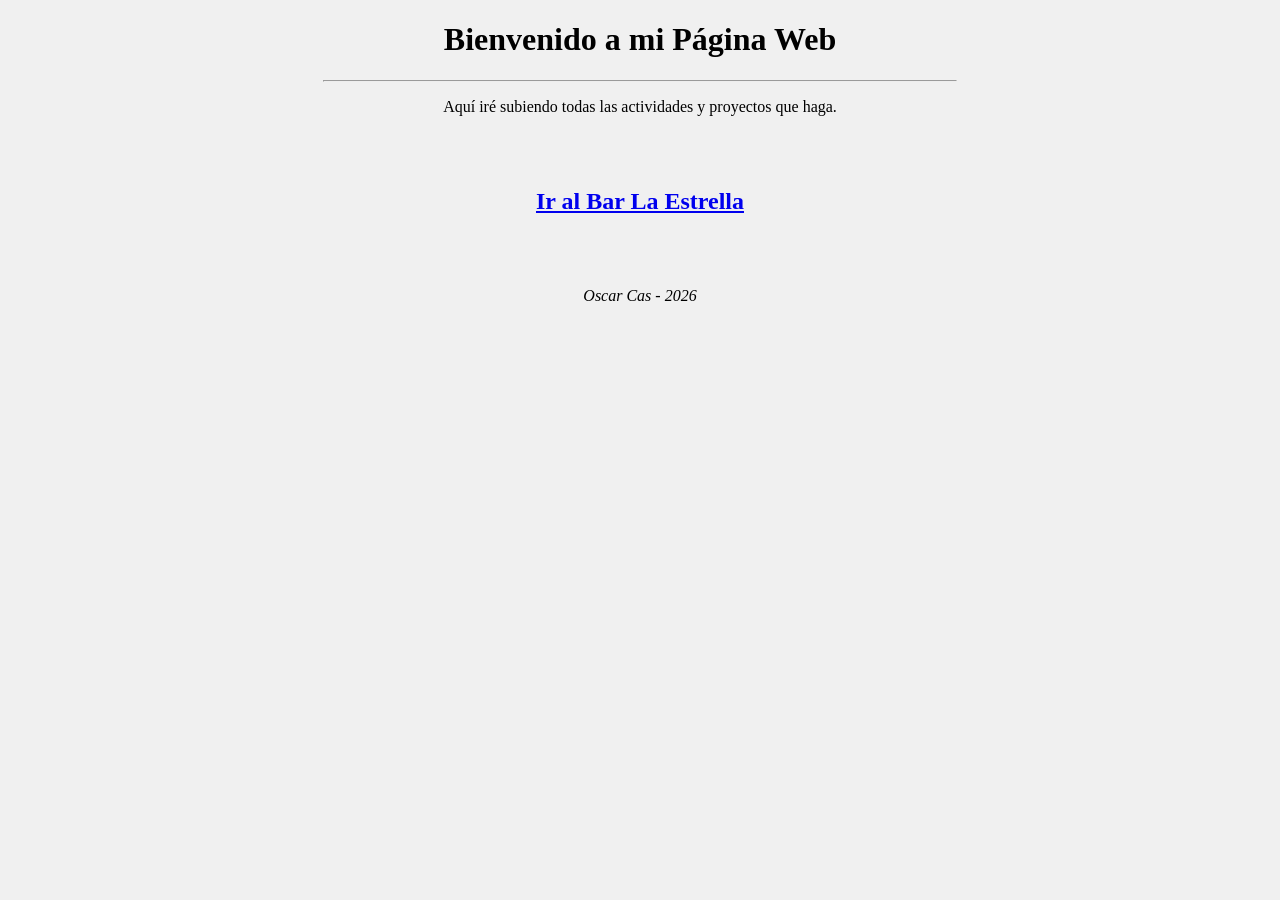
==== index.html @ 57834deb "cambio" ====
<!DOCTYPE html>
<html lang="es">
<head>
    <meta charset="UTF-8">
    <title>Mi Web de Actividades</title>
</head>
<body bgcolor="#f0f0f0">

    <center>
        <h1>Bienvenido a mi Página Web</h1>
        <hr width="50%">
        
        <p>Aquí iré subiendo todas las actividades y proyectos que haga.</p>
        
        <br><br>

        <!-- ENLACE AL RESTAURANTE -->
        <h2>
            <a href="Restaurante/restaurante.html">Ir al Bar La Estrella</a>
        </h2>

        <br><br>
        <p><i>Oscar Cas - 2026</i></p>
    </center>

</body>
</html>
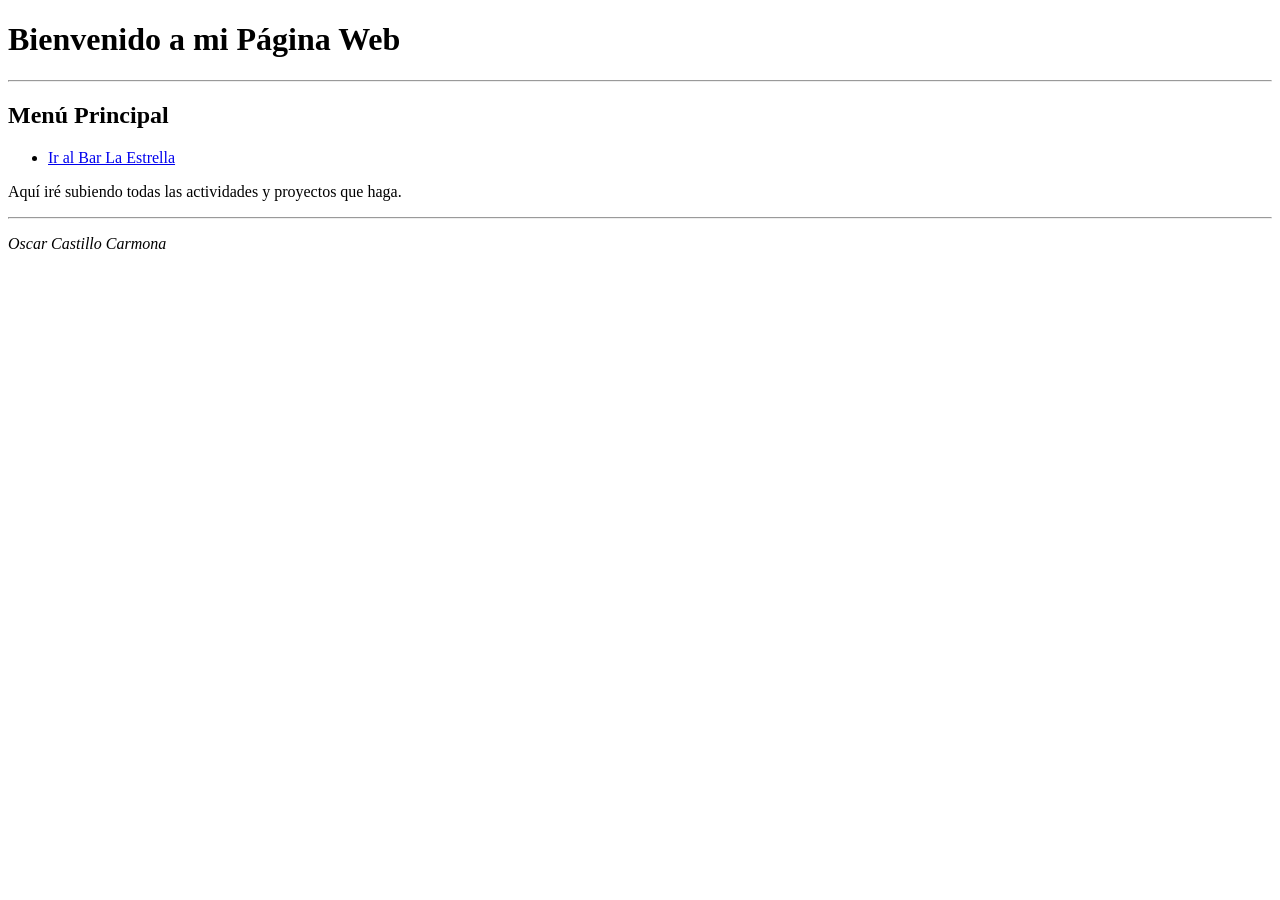
==== commit 0678a422: "<" ====
--- a/index.html
+++ b/index.html
@@ -2,26 +2,33 @@
 <html lang="es">
 <head>
     <meta charset="UTF-8">
+    <meta name="author" content="Oscar Cas">
+    <meta name="description" content="Página principal de las actividades de Oscar Cas">
+    <meta name="keywords" content="actividades, html, ejercicios, restaurante, periodico">
     <title>Mi Web de Actividades</title>
 </head>
-<body bgcolor="#f0f0f0">
+<body>
 
-    <center>
+    <header>
         <h1>Bienvenido a mi Página Web</h1>
-        <hr width="50%">
-        
+        <hr>
+    </header>
+
+    <nav>
+        <h2>Menú Principal</h2>
+        <ul>
+            <li><a href="Restaurante/index.html">Ir al Bar La Estrella</a></li>
+        </ul>
+    </nav>
+
+    <main>
         <p>Aquí iré subiendo todas las actividades y proyectos que haga.</p>
-        
-        <br><br>
+    </main>
 
-        <!-- ENLACE AL RESTAURANTE -->
-        <h2>
-            <a href="Restaurante/restaurante.html">Ir al Bar La Estrella</a>
-        </h2>
-
-        <br><br>
-        <p><i>Oscar Cas - 2026</i></p>
-    </center>
+    <footer>
+        <hr>
+        <p><i>Oscar Castillo Carmona</i></p>
+    </footer>
 
 </body>
 </html>
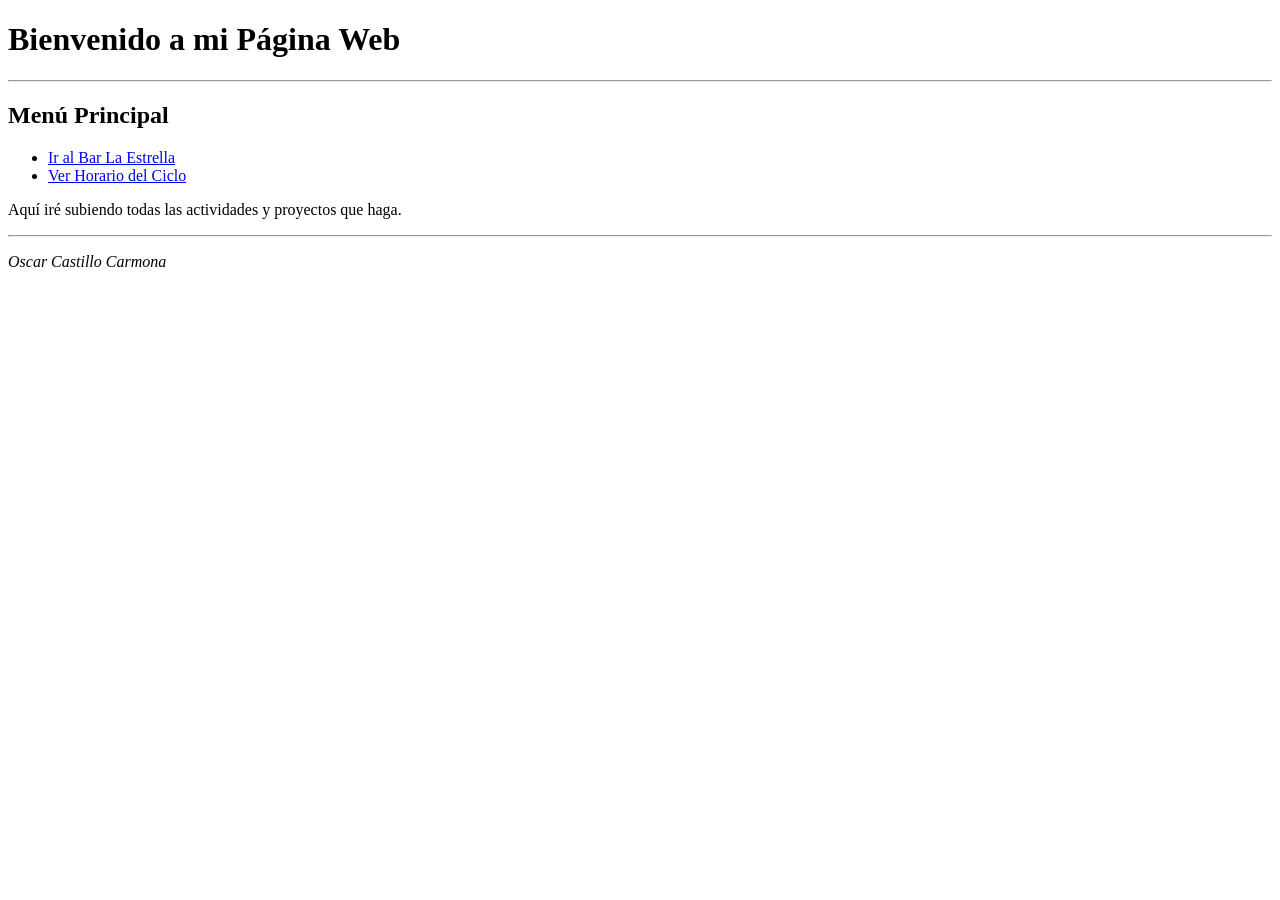
==== commit 3d0ce879: "aa" ====
--- a/index.html
+++ b/index.html
@@ -4,7 +4,7 @@
     <meta charset="UTF-8">
     <meta name="author" content="Oscar Cas">
     <meta name="description" content="Página principal de las actividades de Oscar Cas">
-    <meta name="keywords" content="actividades, html, ejercicios, restaurante, periodico">
+    <meta name="keywords" content="actividades, html, ejercicios, restaurante, horario">
     <title>Mi Web de Actividades</title>
 </head>
 <body>
@@ -17,7 +17,8 @@
     <nav>
         <h2>Menú Principal</h2>
         <ul>
-            <li><a href="Restaurante/index.html">Ir al Bar La Estrella</a></li>
+            <li><a href="restaurante/index.html">Ir al Bar La Estrella</a></li>
+            <li><a href="horario/index.html">Ver Horario del Ciclo</a></li>
         </ul>
     </nav>
 
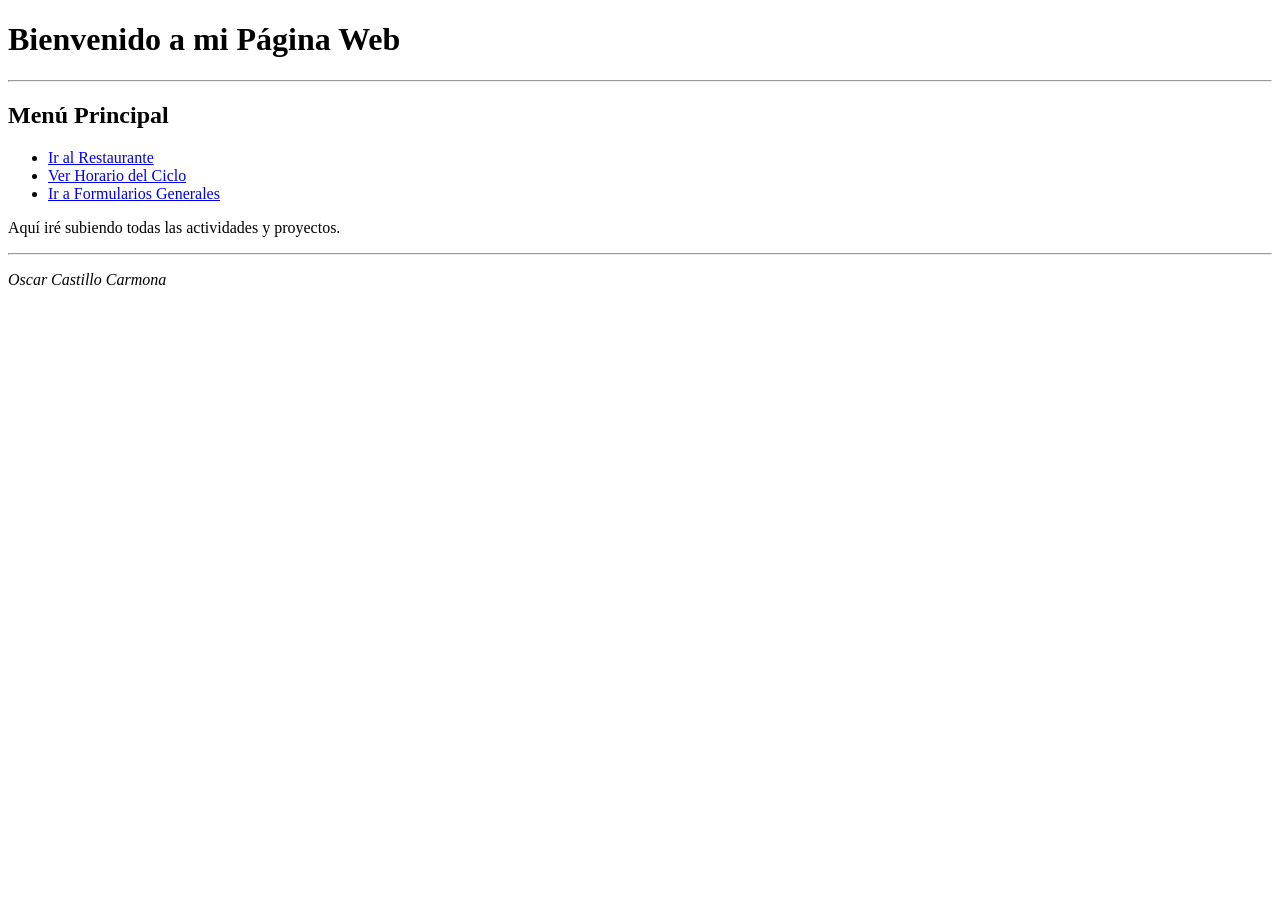
==== commit ebaac18c: "aa" ====
--- a/index.html
+++ b/index.html
@@ -3,9 +3,9 @@
 <head>
     <meta charset="UTF-8">
     <meta name="author" content="Oscar Cas">
-    <meta name="description" content="Página principal de las actividades de Oscar Cas">
-    <meta name="keywords" content="actividades, html, ejercicios, restaurante, horario">
-    <title>Mi Web de Actividades</title>
+    <meta name="description" content="Página principal de las actividades">
+    <meta name="keywords" content="actividades, html, restaurante, horario, formularios">
+    <title>Mis Actividades</title>
 </head>
 <body>
 
@@ -17,13 +17,14 @@
     <nav>
         <h2>Menú Principal</h2>
         <ul>
-            <li><a href="restaurante/index.html">Ir al Bar La Estrella</a></li>
+            <li><a href="restaurante/index.html">Ir al Restaurante</a></li>
             <li><a href="horario/index.html">Ver Horario del Ciclo</a></li>
+            <li><a href="Formularios/index.html">Ir a Formularios Generales</a></li>
         </ul>
     </nav>
 
     <main>
-        <p>Aquí iré subiendo todas las actividades y proyectos que haga.</p>
+        <p>Aquí iré subiendo todas las actividades y proyectos.</p>
     </main>
 
     <footer>
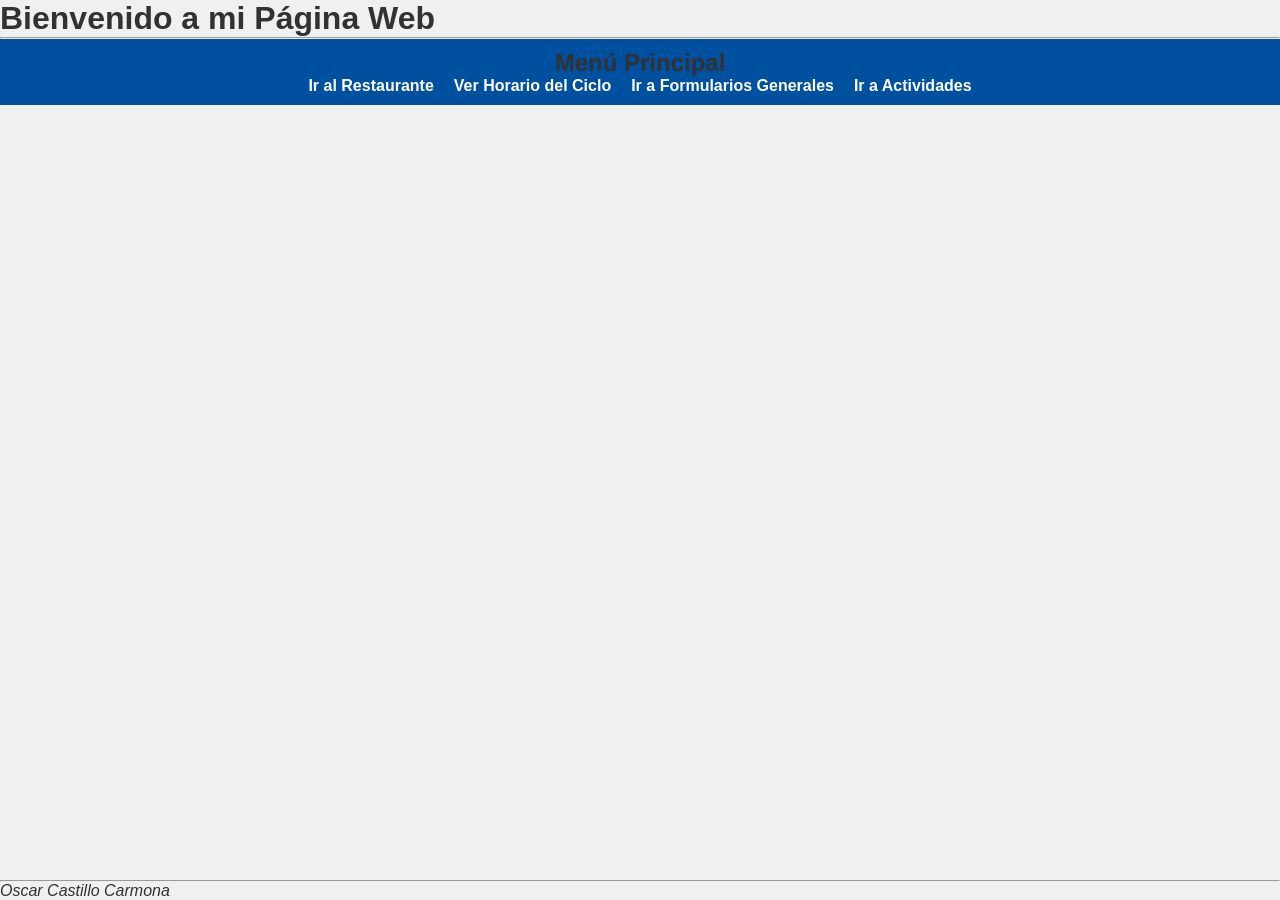
==== commit 00ffb01c: "aa" ====
--- a/index.html
+++ b/index.html
@@ -1,6 +1,7 @@
 <!DOCTYPE html>
 <html lang="es">
 <head>
+    <link rel="stylesheet" href="css/styles.css">
     <meta charset="UTF-8">
     <meta name="author" content="Oscar Cas">
     <meta name="description" content="Página principal de las actividades">
@@ -17,14 +18,15 @@
     <nav>
         <h2>Menú Principal</h2>
         <ul>
-            <li><a href="restaurante/index.html">Ir al Restaurante</a></li>
+            <li><a href="Restaurante/index.html">Ir al Restaurante</a></li>
             <li><a href="horario/index.html">Ver Horario del Ciclo</a></li>
             <li><a href="Formularios/index.html">Ir a Formularios Generales</a></li>
+            <li><a href="actividades/index.html">Ir a Actividades</a></li>
         </ul>
     </nav>
 
     <main>
-        <p>Aquí iré subiendo todas las actividades y proyectos.</p>
+        <p></p>
     </main>
 
     <footer>
--- a/css/styles.css
+++ b/css/styles.css
@@ -0,0 +1,133 @@
+* {
+    margin: 0;
+    padding: 0;
+    box-sizing: border-box;
+}
+
+body {
+    font-family: Arial, sans-serif;
+    background-color: rgb(240, 240, 240);
+    color: rgb(50, 50, 50);
+    display: flex;
+    flex-direction: column;
+    min-height: 100vh;
+}
+
+.estilo-cabecera-pie {
+    background-color: rgb(0, 102, 204);
+    color: white;
+    text-align: center;
+    padding: 15px;
+}
+
+#nombre-alumno {
+    font-size: 2em;
+    font-weight: bold;
+    background: linear-gradient(to right, oklch(80% 0.15 240), oklch(95% 0.05 240));
+    -webkit-background-clip: text;
+    color: transparent;
+}
+
+nav {
+    background-color: rgb(0, 80, 160);
+    text-align: center;
+    padding: 10px;
+}
+
+nav ul {
+    list-style: none;
+    display: flex;
+    justify-content: center;
+    gap: 20px;
+}
+
+nav a {
+    color: white;
+    text-decoration: none;
+    font-weight: bold;
+}
+
+nav a:hover {
+    text-decoration: underline;
+}
+
+main {
+    flex: 1;
+    display: flex;
+    flex-direction: column;
+    align-items: center;
+    padding: 40px 20px;
+    text-align: center;
+}
+
+.contenedor-principal {
+    background-color: white;
+    padding: 30px;
+    border-radius: 10px;
+    box-shadow: 0 4px 8px rgba(0,0,0,0.1);
+    max-width: 800px;
+    width: 100%;
+}
+
+.logo-inicio {
+    max-width: 300px;
+    margin-top: 20px;
+}
+
+table {
+    border-collapse: collapse;
+    width: 100%;
+    margin-top: 20px;
+}
+
+th, td {
+    border: 1px solid rgb(200, 200, 200);
+    padding: 10px;
+    text-align: center;
+}
+
+.modulo-programacion {
+    background-color: rgb(255, 99, 71);
+    color: white;
+}
+
+.modulo-sistemas {
+    background-color: oklch(70% 0.15 150);
+    color: white;
+}
+
+.modulo-basesdatos {
+    background-color: rgb(100, 149, 237);
+    color: white;
+}
+
+.modulo-entornos {
+    background-color: oklch(75% 0.15 80);
+    color: black;
+}
+
+.modulo-ipe {
+    background-color: rgb(147, 112, 219);
+    color: white;
+}
+
+.modulo-digitalizacion {
+    background-color: oklch(85% 0.1 100);
+    color: black;
+}
+
+.modulo-sostenibilidad {
+    background-color: rgb(60, 179, 113);
+    color: white;
+}
+
+.modulo-lenguajes {
+    background-color: oklch(65% 0.2 30);
+    color: white;
+}
+
+.modulo-recreo {
+    background-color: rgb(255, 105, 180);
+    color: white;
+    font-weight: bold;
+}
